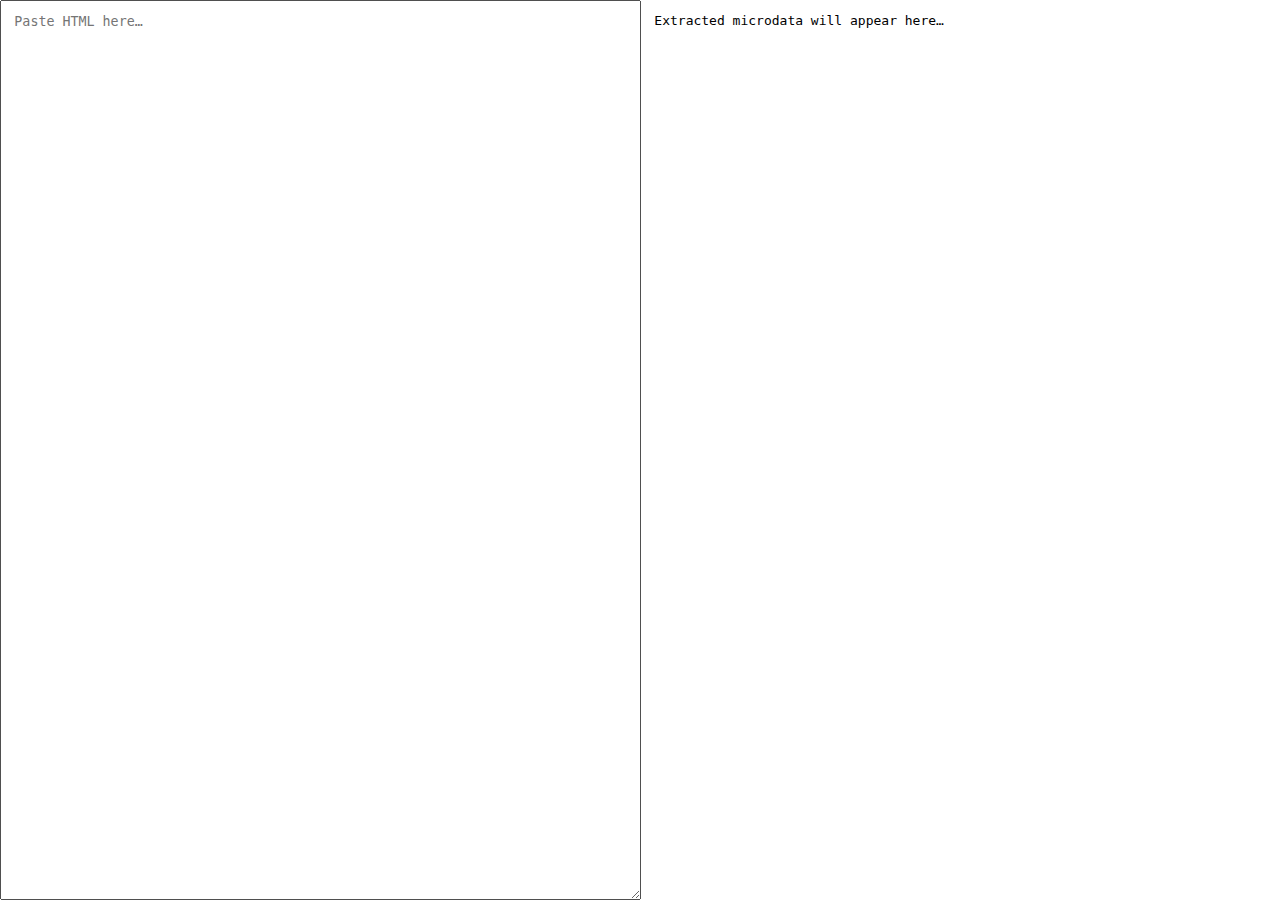
==== index.html @ 33731979 "initial commit" ====
<!doctype html>
<meta charset="utf-8">
<title>Microdata Test</title>

<link rel="stylesheet" href="microdata.css">

<script src="https://ajax.googleapis.com/ajax/libs/jquery/1.10.2/jquery.min.js"></script>
<script src="http://git.macropus.org/jquery-microdata/jquery.microdata.js"></script>
<script src="microdata.js"></script>

<textarea placeholder="Paste HTML here…"></textarea>
<pre><output>Extracted microdata will appear here…</output></pre>
---- microdata.css ----
html, body {
	width: 100%;
	height: 100%;
}

body {
	display: flex;
	margin: 0;
}

body > * {
	flex: 1;
	height: 100%;
	overflow-y: auto;
	overflow-x: hidden;
	margin: 0;
	padding: 1em;
	box-sizing: border-box;
}
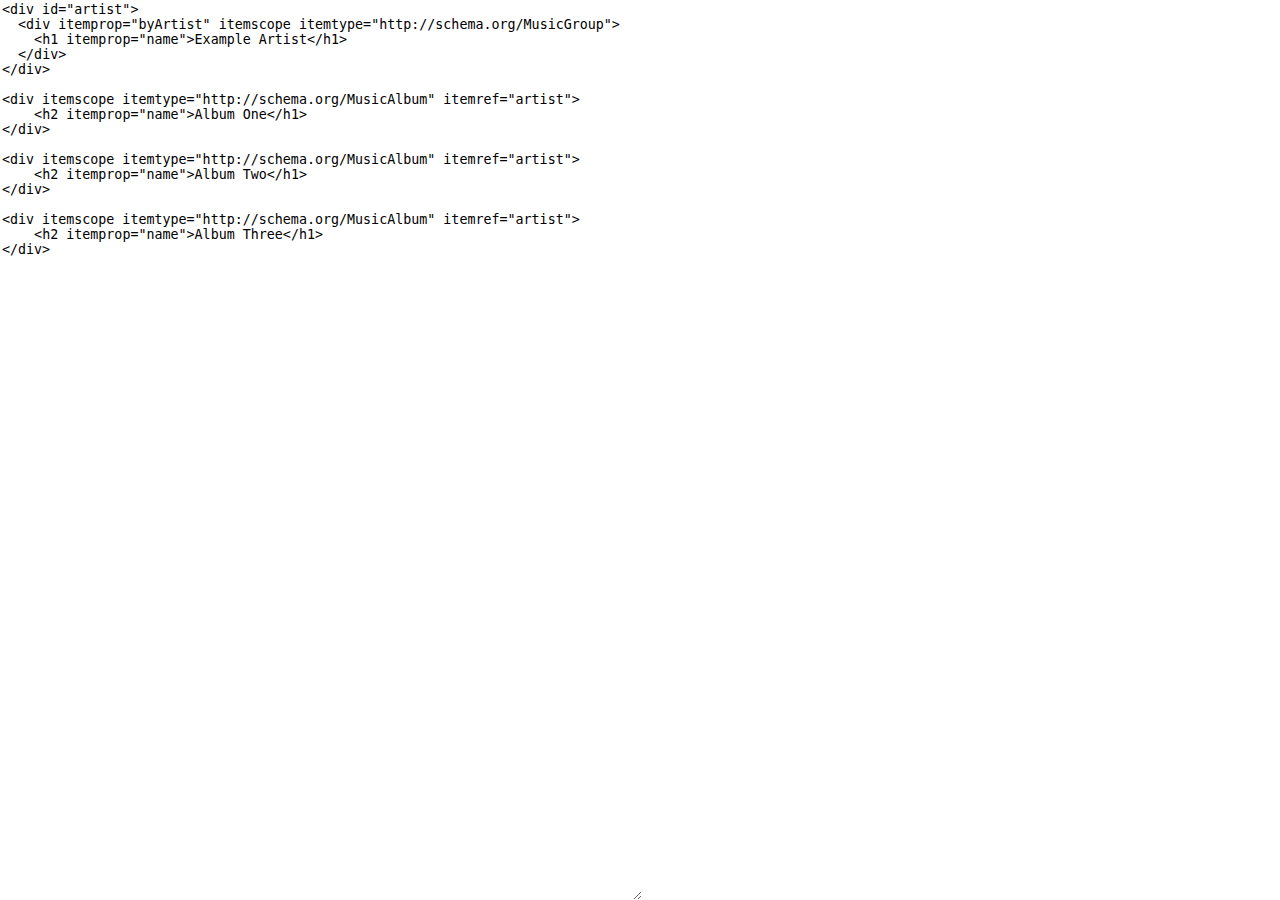
==== commit e63fc6cb: "Add an example" ====
--- a/index.html
+++ b/index.html
@@ -8,5 +8,24 @@
 <script src="http://git.macropus.org/jquery-microdata/jquery.microdata.js"></script>
 <script src="microdata.js"></script>
 
-<textarea placeholder="Paste HTML here…"></textarea>
-<pre><output>Extracted microdata will appear here…</output></pre>+<textarea placeholder="Paste HTML here…">
+<div id="artist">
+  <div itemprop="byArtist" itemscope itemtype="http://schema.org/MusicGroup">
+    <h1 itemprop="name">Example Artist</h1>
+  </div>
+</div>
+
+<div itemscope itemtype="http://schema.org/MusicAlbum" itemref="artist">
+    <h2 itemprop="name">Album One</h1>
+</div>
+
+<div itemscope itemtype="http://schema.org/MusicAlbum" itemref="artist">
+    <h2 itemprop="name">Album Two</h1>
+</div>
+
+<div itemscope itemtype="http://schema.org/MusicAlbum" itemref="artist">
+    <h2 itemprop="name">Album Three</h1>
+</div>
+</textarea>
+
+<output></output>--- a/microdata.css
+++ b/microdata.css
@@ -14,6 +14,11 @@
 	overflow-y: auto;
 	overflow-x: hidden;
 	margin: 0;
-	padding: 1em;
+	border: none;
 	box-sizing: border-box;
-}+}
+
+output {
+	white-space: pre;
+	font-family: monospace;
+}
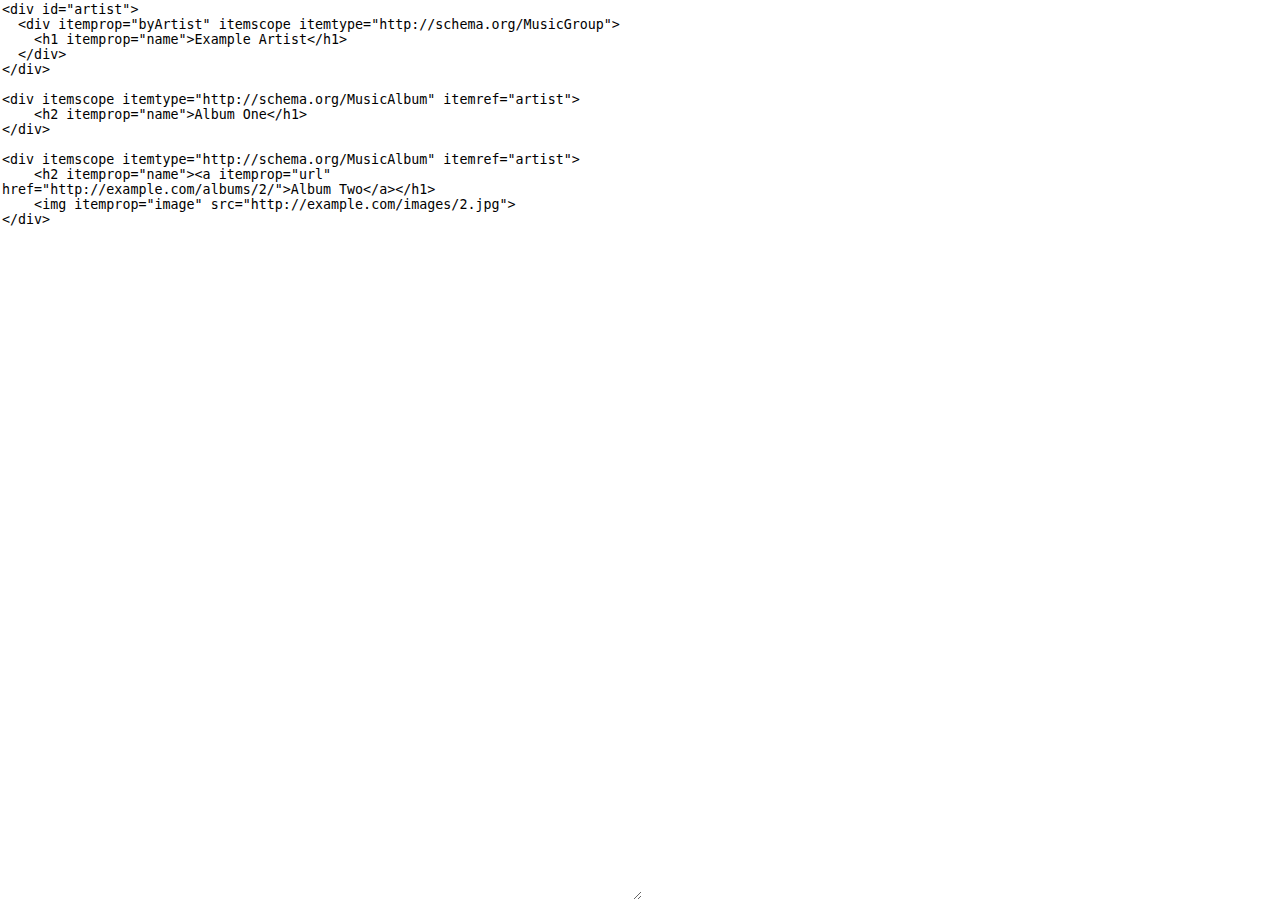
==== commit 8814357e: "improved example" ====
--- a/index.html
+++ b/index.html
@@ -20,11 +20,8 @@
 </div>
 
 <div itemscope itemtype="http://schema.org/MusicAlbum" itemref="artist">
-    <h2 itemprop="name">Album Two</h1>
-</div>
-
-<div itemscope itemtype="http://schema.org/MusicAlbum" itemref="artist">
-    <h2 itemprop="name">Album Three</h1>
+    <h2 itemprop="name"><a itemprop="url" href="http://example.com/albums/2/">Album Two</a></h1>
+    <img itemprop="image" src="http://example.com/images/2.jpg">
 </div>
 </textarea>
 
--- a/microdata.css
+++ b/microdata.css
@@ -22,3 +22,7 @@
 	white-space: pre;
 	font-family: monospace;
 }
+
+#container {
+	display: none;
+}
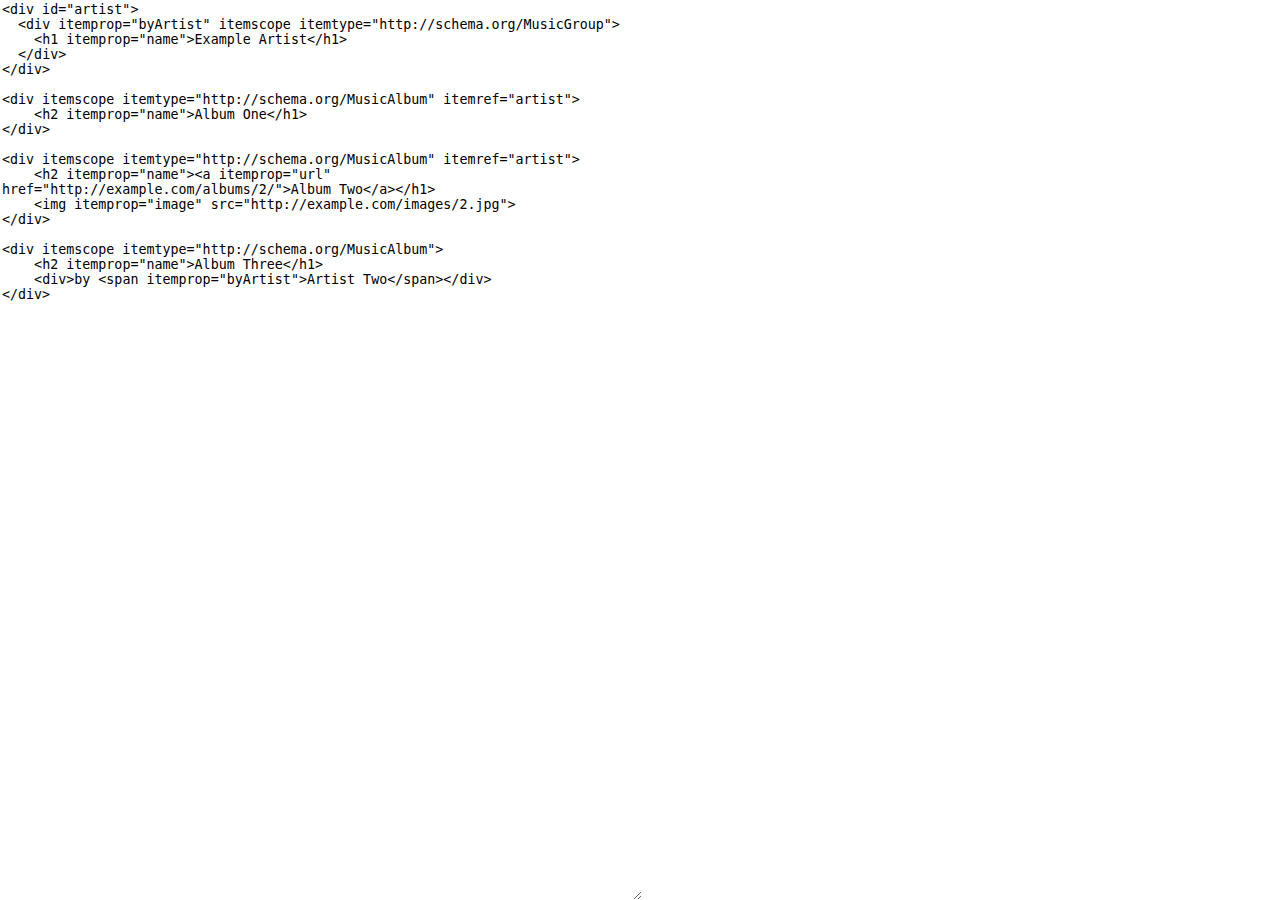
==== commit 92279600: "add a string artist" ====
--- a/index.html
+++ b/index.html
@@ -23,6 +23,11 @@
     <h2 itemprop="name"><a itemprop="url" href="http://example.com/albums/2/">Album Two</a></h1>
     <img itemprop="image" src="http://example.com/images/2.jpg">
 </div>
+
+<div itemscope itemtype="http://schema.org/MusicAlbum">
+    <h2 itemprop="name">Album Three</h1>
+    <div>by <span itemprop="byArtist">Artist Two</span></div>
+</div>
 </textarea>
 
 <output></output>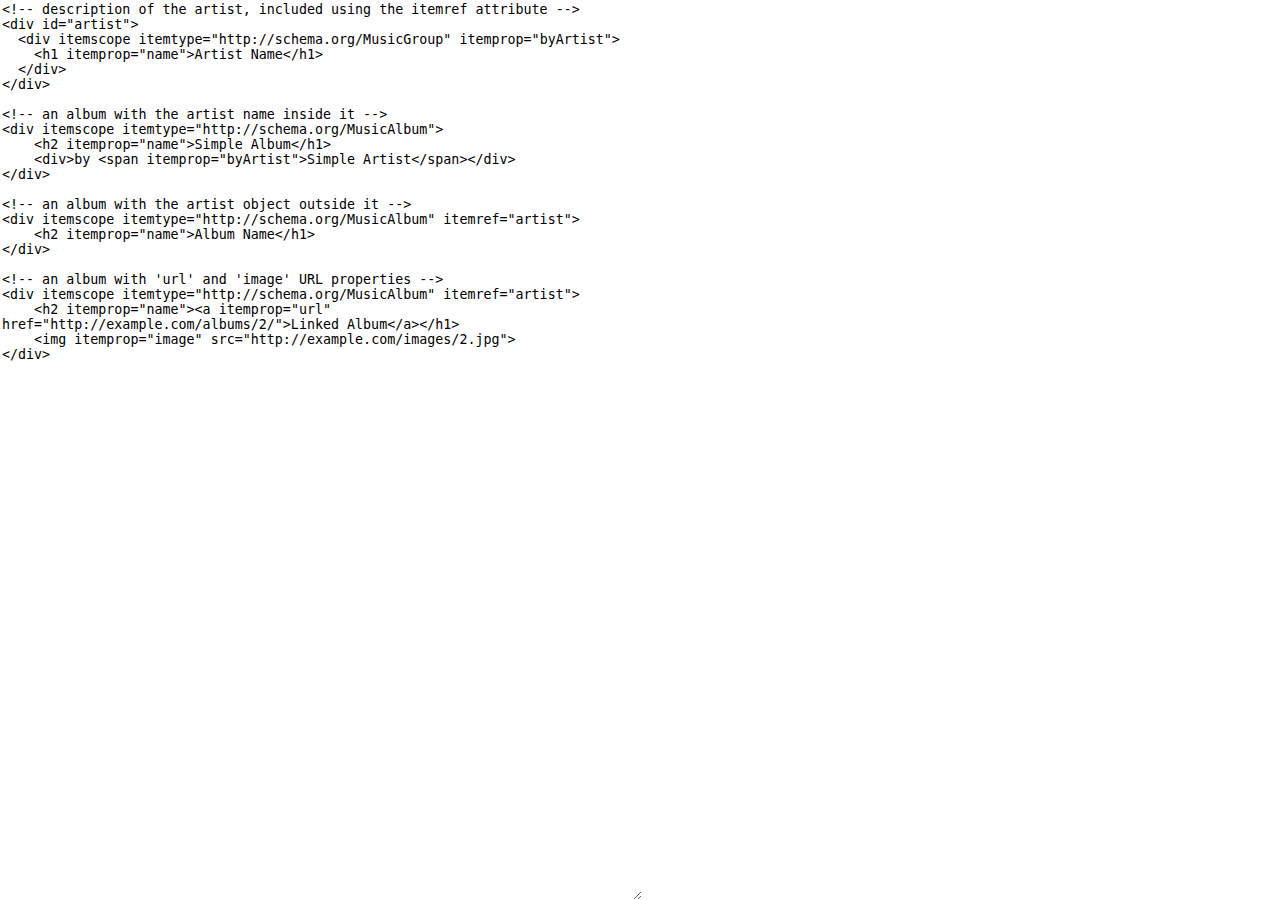
==== commit 7ccfd784: "Add highlighting" ====
--- a/index.html
+++ b/index.html
@@ -2,32 +2,13 @@
 <meta charset="utf-8">
 <title>Microdata Test</title>
 
+<link rel="stylesheet" href="highlight/highlight.css">
 <link rel="stylesheet" href="microdata.css">
 
 <script src="https://ajax.googleapis.com/ajax/libs/jquery/1.10.2/jquery.min.js"></script>
 <script src="http://git.macropus.org/jquery-microdata/jquery.microdata.js"></script>
+<script src="highlight/highlight.js"></script>
 <script src="microdata.js"></script>
 
-<textarea placeholder="Paste HTML here…">
-<div id="artist">
-  <div itemprop="byArtist" itemscope itemtype="http://schema.org/MusicGroup">
-    <h1 itemprop="name">Example Artist</h1>
-  </div>
-</div>
-
-<div itemscope itemtype="http://schema.org/MusicAlbum" itemref="artist">
-    <h2 itemprop="name">Album One</h1>
-</div>
-
-<div itemscope itemtype="http://schema.org/MusicAlbum" itemref="artist">
-    <h2 itemprop="name"><a itemprop="url" href="http://example.com/albums/2/">Album Two</a></h1>
-    <img itemprop="image" src="http://example.com/images/2.jpg">
-</div>
-
-<div itemscope itemtype="http://schema.org/MusicAlbum">
-    <h2 itemprop="name">Album Three</h1>
-    <div>by <span itemprop="byArtist">Artist Two</span></div>
-</div>
-</textarea>
-
+<textarea placeholder="Paste HTML here…"></textarea>
 <output></output>--- a/highlight/highlight.css
+++ b/highlight/highlight.css
@@ -0,0 +1,153 @@
+/*
+
+Original style from softwaremaniacs.org (c) Ivan Sagalaev <Maniac@SoftwareManiacs.Org>
+
+*/
+
+.hljs {
+  display: block; padding: 0.5em;
+  background: #F0F0F0;
+}
+
+.hljs,
+.hljs-subst,
+.hljs-tag .hljs-title,
+.lisp .hljs-title,
+.clojure .hljs-built_in,
+.nginx .hljs-title {
+  color: black;
+}
+
+.hljs-string,
+.hljs-title,
+.hljs-constant,
+.hljs-parent,
+.hljs-tag .hljs-value,
+.hljs-rules .hljs-value,
+.hljs-rules .hljs-value .hljs-number,
+.hljs-preprocessor,
+.hljs-pragma,
+.haml .hljs-symbol,
+.ruby .hljs-symbol,
+.ruby .hljs-symbol .hljs-string,
+.hljs-aggregate,
+.hljs-template_tag,
+.django .hljs-variable,
+.smalltalk .hljs-class,
+.hljs-addition,
+.hljs-flow,
+.hljs-stream,
+.bash .hljs-variable,
+.apache .hljs-tag,
+.apache .hljs-cbracket,
+.tex .hljs-command,
+.tex .hljs-special,
+.erlang_repl .hljs-function_or_atom,
+.asciidoc .hljs-header,
+.markdown .hljs-header,
+.coffeescript .hljs-attribute {
+  color: #800;
+}
+
+.smartquote,
+.hljs-comment,
+.hljs-annotation,
+.hljs-template_comment,
+.diff .hljs-header,
+.hljs-chunk,
+.asciidoc .hljs-blockquote,
+.markdown .hljs-blockquote {
+  color: #888;
+}
+
+.hljs-number,
+.hljs-date,
+.hljs-regexp,
+.hljs-literal,
+.hljs-hexcolor,
+.smalltalk .hljs-symbol,
+.smalltalk .hljs-char,
+.go .hljs-constant,
+.hljs-change,
+.lasso .hljs-variable,
+.makefile .hljs-variable,
+.asciidoc .hljs-bullet,
+.markdown .hljs-bullet,
+.asciidoc .hljs-link_url,
+.markdown .hljs-link_url {
+  color: #080;
+}
+
+.hljs-label,
+.hljs-javadoc,
+.ruby .hljs-string,
+.hljs-decorator,
+.hljs-filter .hljs-argument,
+.hljs-localvars,
+.hljs-array,
+.hljs-attr_selector,
+.hljs-important,
+.hljs-pseudo,
+.hljs-pi,
+.haml .hljs-bullet,
+.hljs-doctype,
+.hljs-deletion,
+.hljs-envvar,
+.hljs-shebang,
+.apache .hljs-sqbracket,
+.nginx .hljs-built_in,
+.tex .hljs-formula,
+.erlang_repl .hljs-reserved,
+.hljs-prompt,
+.asciidoc .hljs-link_label,
+.markdown .hljs-link_label,
+.vhdl .hljs-attribute,
+.clojure .hljs-attribute,
+.asciidoc .hljs-attribute,
+.lasso .hljs-attribute,
+.coffeescript .hljs-property,
+.hljs-phony {
+  color: #88F
+}
+
+.hljs-keyword,
+.hljs-id,
+.hljs-title,
+.hljs-built_in,
+.hljs-aggregate,
+.css .hljs-tag,
+.hljs-javadoctag,
+.hljs-phpdoc,
+.hljs-yardoctag,
+.smalltalk .hljs-class,
+.hljs-winutils,
+.bash .hljs-variable,
+.apache .hljs-tag,
+.go .hljs-typename,
+.tex .hljs-command,
+.asciidoc .hljs-strong,
+.markdown .hljs-strong,
+.hljs-request,
+.hljs-status {
+  font-weight: bold;
+}
+
+.asciidoc .hljs-emphasis,
+.markdown .hljs-emphasis {
+  font-style: italic;
+}
+
+.nginx .hljs-built_in {
+  font-weight: normal;
+}
+
+.coffeescript .javascript,
+.javascript .xml,
+.lasso .markup,
+.tex .hljs-formula,
+.xml .javascript,
+.xml .vbscript,
+.xml .css,
+.xml .hljs-cdata {
+  opacity: 0.5;
+}
--- a/microdata.css
+++ b/microdata.css
@@ -22,7 +22,3 @@
 	white-space: pre;
 	font-family: monospace;
 }
-
-#container {
-	display: none;
-}
